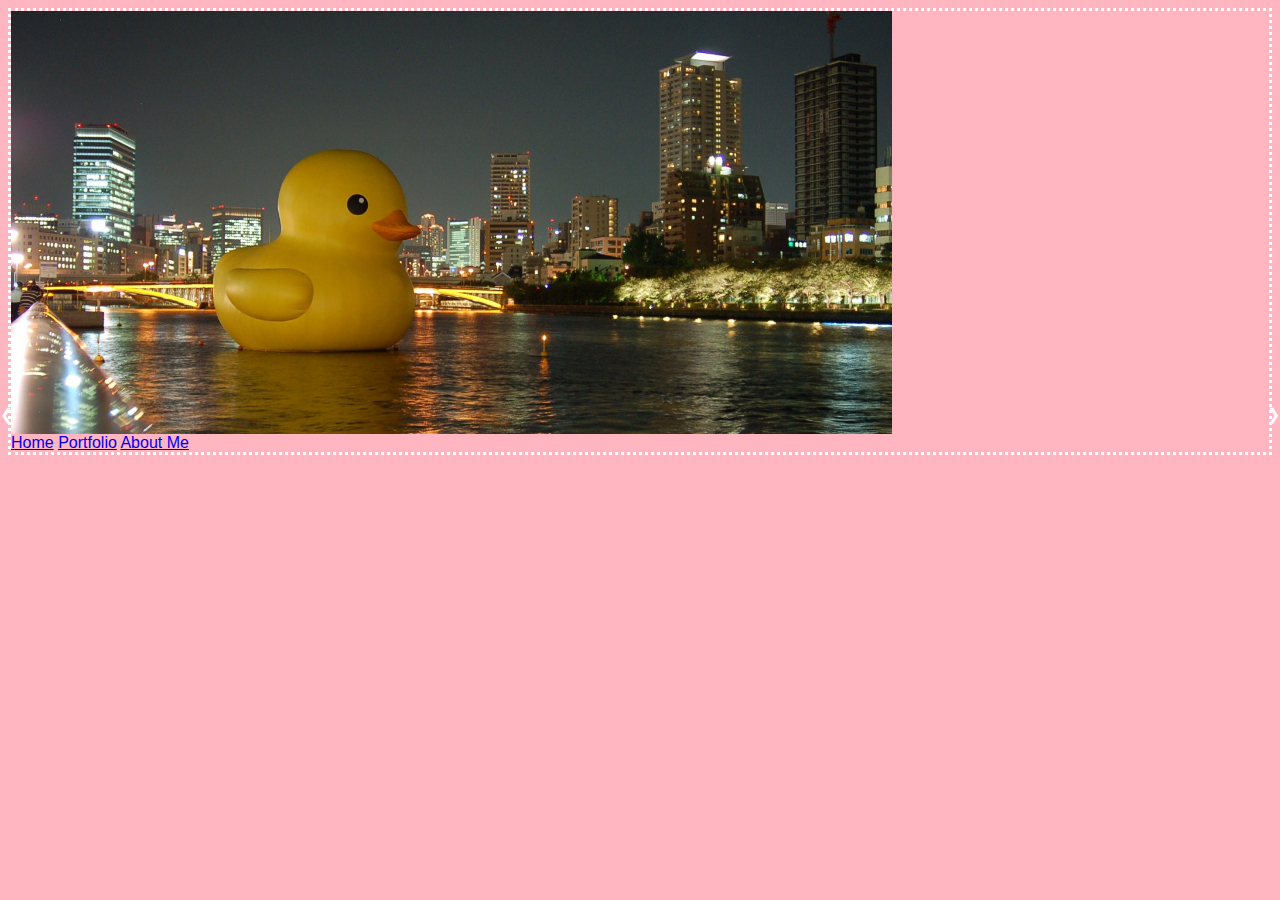
==== my_website/index.html @ c855c9d4 "Initial commit" ====
<!doctype html>
<html lang="en">
    <head>
        <Link href="index.css" rel="stylesheet" type="text/css">
        <link href="//fonts.googleapis.com/css?family=Cormorant+Garamond" rel="stylesheet"> 
        <meta charset="utf-8">
        <title>Home</title>
        <meta name="viewport" content="width=device-width, initial-scale=1">
        <link rel="stylesheet" href="http://www.w3schools.com/lib/w3.css">
    </head>
    <body class="main">
        <div class="w3-content" style="width:100%">
          <img class="mySlides" src="images/homepage.jpg" style="width:70%">
          <img class="mySlides" src="images/painting.JPG" style="width:65%">
          <img class="mySlides" src="images/lights.jpg" style="width:70%">
          <img class="mySlides" src="images/welcome-to-my-blog.jpg" style="width:70%">
          <a class="w3-btn-floating" style="position:absolute;top:45%;left:0" onclick="plusDivs(-1)">❮</a>
          <a class="w3-btn-floating" style="position:absolute;top:45%;right:0" onclick="plusDivs(1)">❯</a>
        </div>
        <script>
            var slideIndex = 1;
            showDivs(slideIndex);
        
            function plusDivs(n) {
              showDivs(slideIndex += n);
            }
        
            function showDivs(n) {
              var i;
              var x = document.getElementsByClassName("mySlides");
              if (n > x.length) {slideIndex = 1}
              if (n < 1) {slideIndex = x.length}
              for (i = 0; i < x.length; i++) {
                 x[i].style.display = "none";
              }
              x[slideIndex-1].style.display = "block";
            }
        </script>
        <a href="index.html">Home</a>
        <a href="portfolio.html">Portfolio</a>
        <a href="aboutme.html">About Me</a>
    </body>
</html>
---- my_website/index.css ----
@import url(//fonts.googleapis.com/css?family=Abhaya+Libre);
@import url(//fonts.googleapis.com/css?family=Cormorant+Garamond);
@import url(//fonts.googleapis.com/css?family=Indie+Flower);

.main{
            background-color: lightpink;
            color: white;
            border-style: dotted; 
            font-family: 'Indie+Flower', sans-serif;
}

h1{
    font-family: 'Abhaya+Libre', sans-serif;
    color: magenta;
}
h2{ 
    font-family: 'Cormorant+Garamond', sans-serif;
    color:black;
}
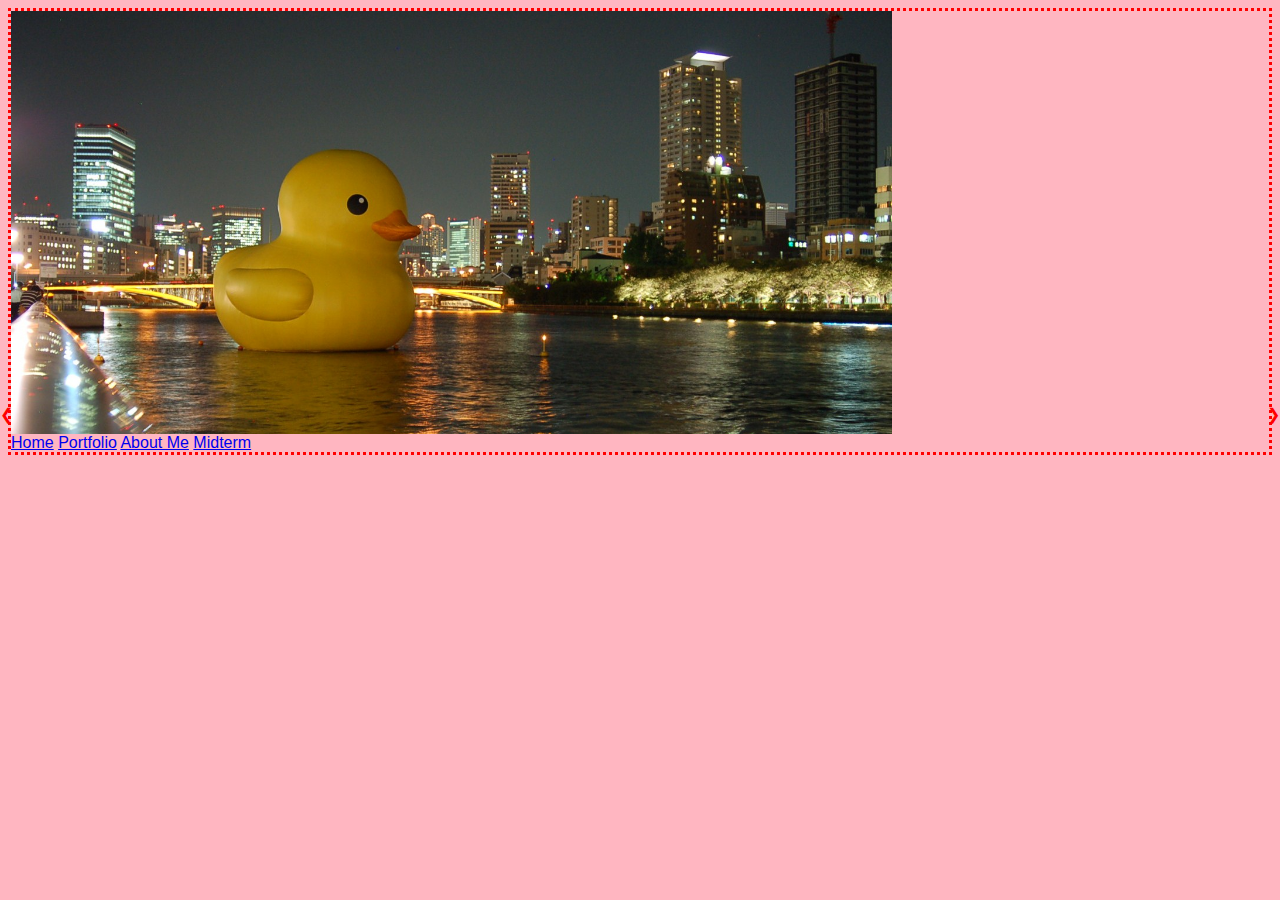
==== commit c7d60479: "Changed the heading" ====
--- a/my_website/index.html
+++ b/my_website/index.html
@@ -39,5 +39,6 @@
         <a href="index.html">Home</a>
         <a href="portfolio.html">Portfolio</a>
         <a href="aboutme.html">About Me</a>
+        <a href="midterm.hmtl">Midterm</a>
     </body>
 </html>--- a/my_website/index.css
+++ b/my_website/index.css
@@ -3,17 +3,17 @@
 @import url(//fonts.googleapis.com/css?family=Indie+Flower);
 
 .main{
-            background-color: lightpink;
-            color: white;
-            border-style: dotted; 
-            font-family: 'Indie+Flower', sans-serif;
+    background-color: lightpink;
+    color: red;
+    border-style: dotted; 
+    font-family: 'Indie+Flower', sans-serif;
 }
 
-h1{
+.second{
     font-family: 'Abhaya+Libre', sans-serif;
-    color: magenta;
+    color: lightblue;
 }
-h2{ 
+.third{ 
     font-family: 'Cormorant+Garamond', sans-serif;
-    color:black;
+    color: blue;
 }